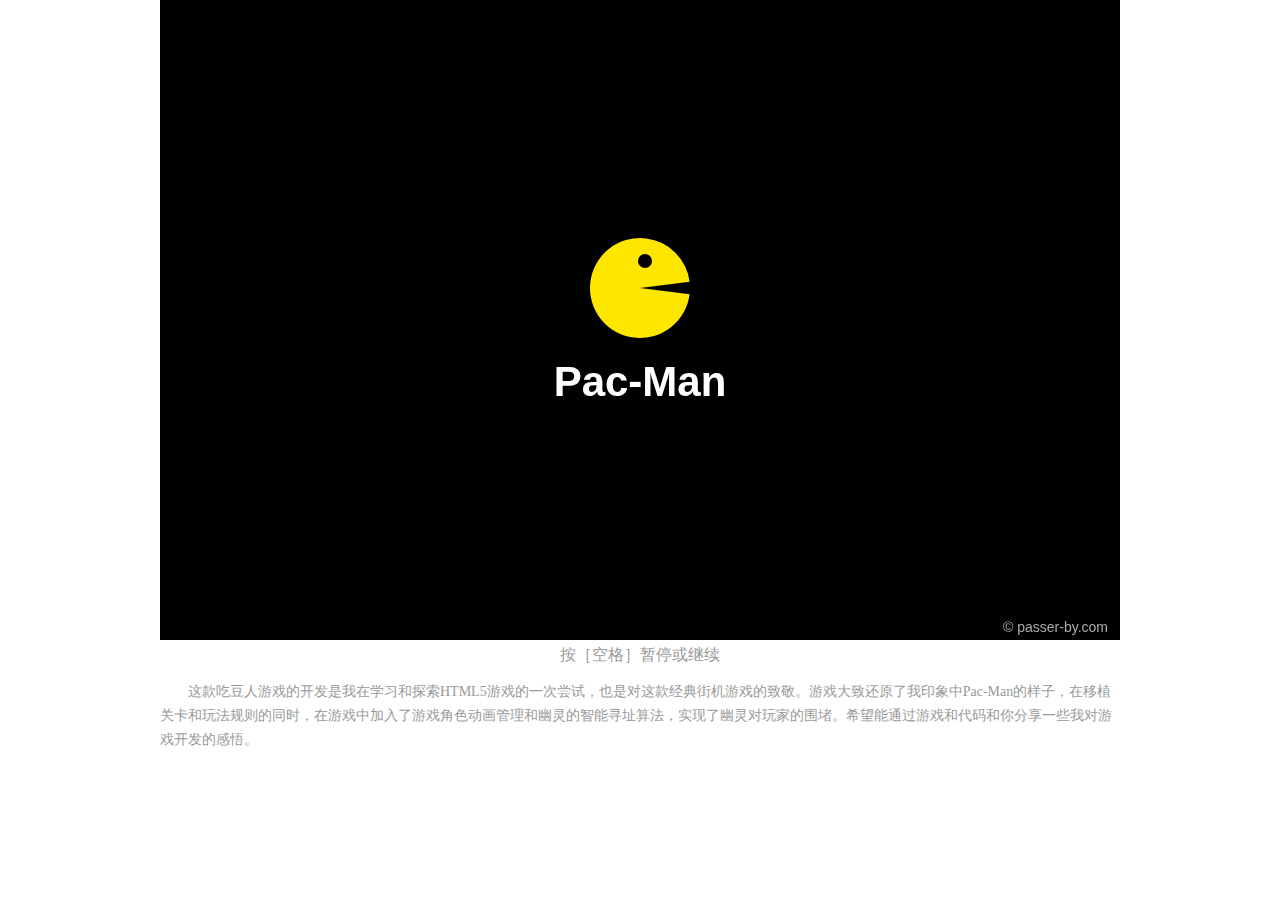
==== usr_share_nginx_html/index.html @ 886458e3 "Add files via upload" ====
<html>

<head>
	<meta charset="utf8">
	<title>Pac-Man . 吃豆人游戏</title>
	<meta name="description"
		content="吃豆人（Pac-Man）是上世纪80年代一款经典街机游戏，游戏的主角小精灵的形象甚至被作为一种大众文化符号。本游戏使用HTML5完美移植该游戏，设置了多个关卡并改良了幽灵的寻路算法，可作为Canvas游戏学习的案例演示。">
	<meta name="keywords" content="吃豆人,FC吃豆子,吃豆游戏,Pac-Man,HTML5游戏,Javascript游戏引擎">
	<link rel="shortcut icon" href="favicon.png">
	<link rel="stylesheet" type="text/css" href="index.css"/>
</head>

<body>
	<div class="wrapper">
		<canvas id="canvas" width="960" height="640">不支持画布</canvas>
		<div class="info">按［空格］暂停或继续</div>
		<p>这款吃豆人游戏的开发是我在学习和探索HTML5游戏的一次尝试，也是对这款经典街机游戏的致敬。游戏大致还原了我印象中Pac-Man的样子，在移植关卡和玩法规则的同时，在游戏中加入了游戏角色动画管理和幽灵的智能寻址算法，实现了幽灵对玩家的围堵。希望能通过游戏和代码和你分享一些我对游戏开发的感悟。
		</p>
	</div>
	<script src="game.js"></script>
	<script src="index.js"></script>
</body>

</html>
---- usr_share_nginx_html/index.css ----
* {
	padding: 0;
	margin: 0;
}

.wrapper {
	width: 960px;
	margin: 0 auto;
	color: #999;
}

canvas {
	display: block;
	background: #000;
}

.info {
	line-height: 30px;
	text-align: center;
	margin-bottom: 10px;
}

p {
	line-height: 24px;
	text-indent: 2em;
	font-size: 14px;
}

.mod-botton {
	height: 32px;
	padding: 15px 0;
	text-align: center;
}
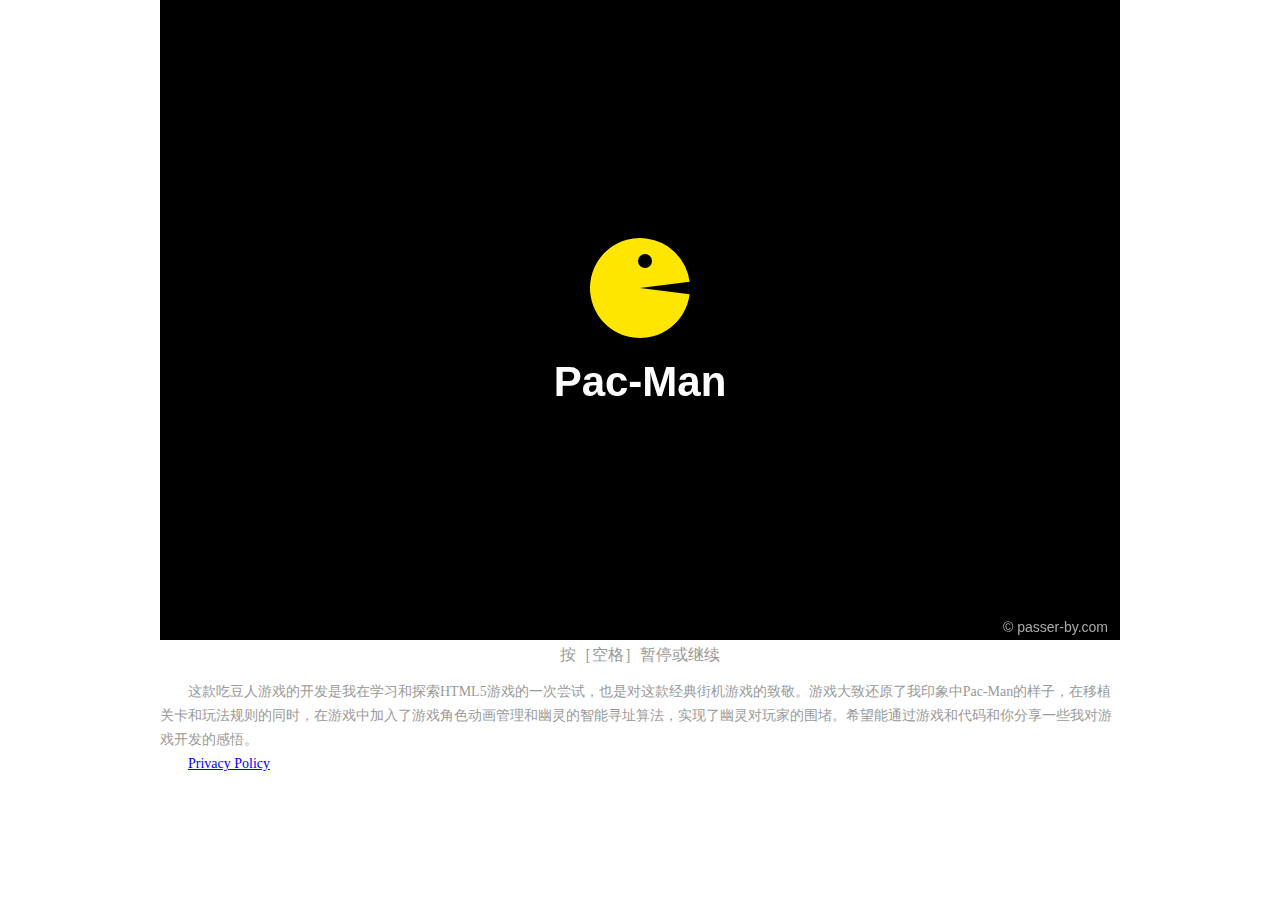
==== commit d0471bbd: "Update index.html" ====
--- a/usr_share_nginx_html/index.html
+++ b/usr_share_nginx_html/index.html
@@ -16,9 +16,10 @@
 		<div class="info">按［空格］暂停或继续</div>
 		<p>这款吃豆人游戏的开发是我在学习和探索HTML5游戏的一次尝试，也是对这款经典街机游戏的致敬。游戏大致还原了我印象中Pac-Man的样子，在移植关卡和玩法规则的同时，在游戏中加入了游戏角色动画管理和幽灵的智能寻址算法，实现了幽灵对玩家的围堵。希望能通过游戏和代码和你分享一些我对游戏开发的感悟。
 		</p>
+		<p><a href="https://www.termsfeed.com/live/7186d4c2-38b5-4f53-812c-321766e1d934" target="_blank">Privacy Policy</a></p>
 	</div>
 	<script src="game.js"></script>
 	<script src="index.js"></script>
 </body>
 
-</html>+</html>
